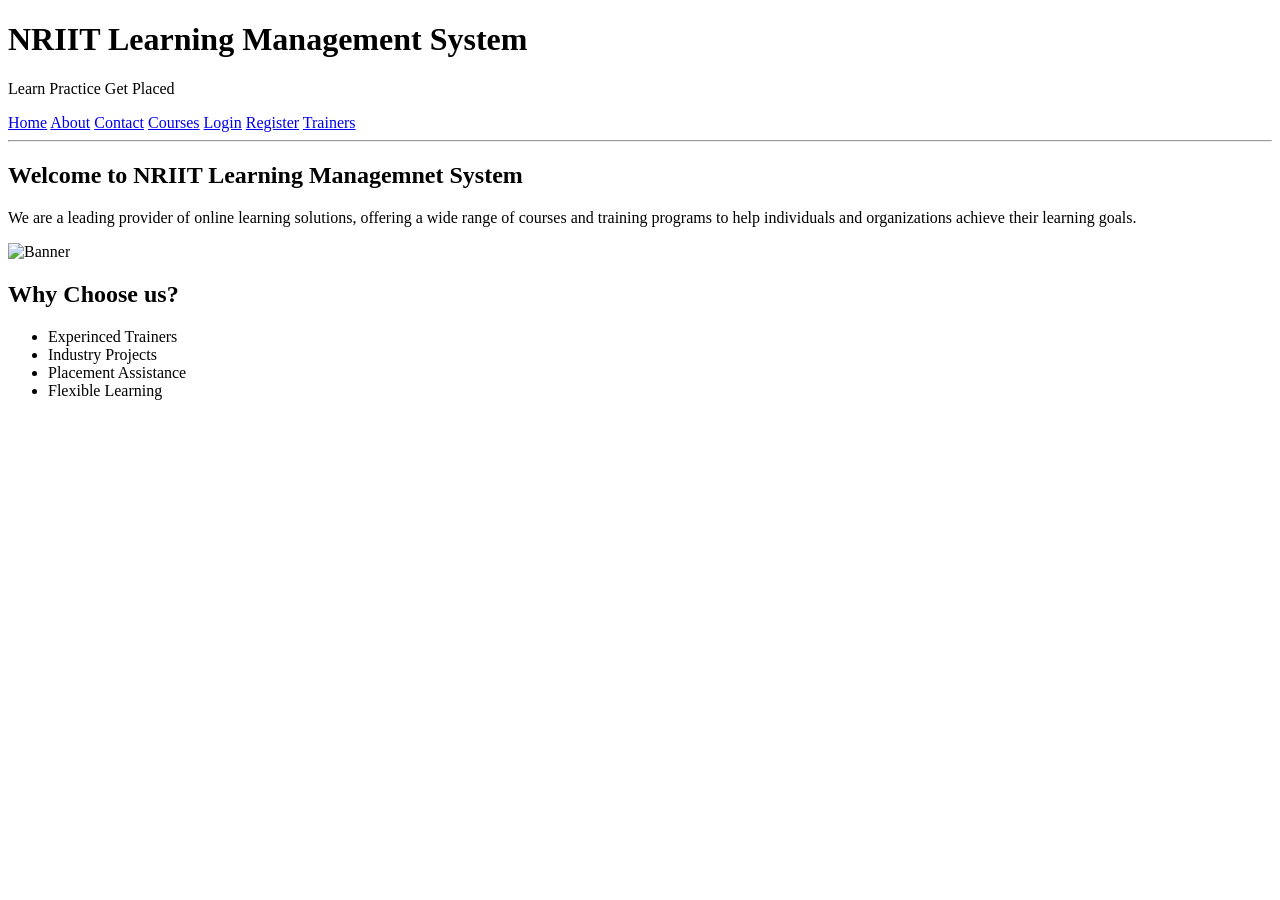
==== index.html @ b8eb1df2 "html" ====
<!DOCTYPE html>
<html lang="en">
<head>
    <meta charset="UTF-8">
    <meta name="viewport" content="width=device-width, initial-scale=1.0">
    <title>Python FullStack</title>
</head>
<body>
    <header>
        <h1>NRIIT Learning Management System</h1>
        <p>Learn Practice Get Placed</p>
        <nav>
            <a href="index.html">Home</a>
            <a href="about.html">About</a>
            <a href="contact.html">Contact</a>
            <a href="courses.html">Courses</a>
            <a href="login.html">Login</a>
            <a href="register.html">Register</a>
            <a href="trainers.html">Trainers</a>
        </nav>
        <hr>
    </header>
    <main>
        <section>
            <h2>Welcome to NRIIT Learning Managemnet System</h2>
            <p>We are a leading provider of online learning solutions, offering a wide range of courses and training programs to help individuals and organizations achieve their learning goals. </p>
            <img src="images/image.jpg" alt="Banner" width="500">
        </section>
        <section>
            <h2>Why Choose us?</h2>
            <ul>
                <li>Experinced Trainers</li>
                <li>Industry Projects</li>
                <li>Placement Assistance</li>
                <li>Flexible Learning</li>
            </ul>
        </section>
    </main>

</body>

</html>
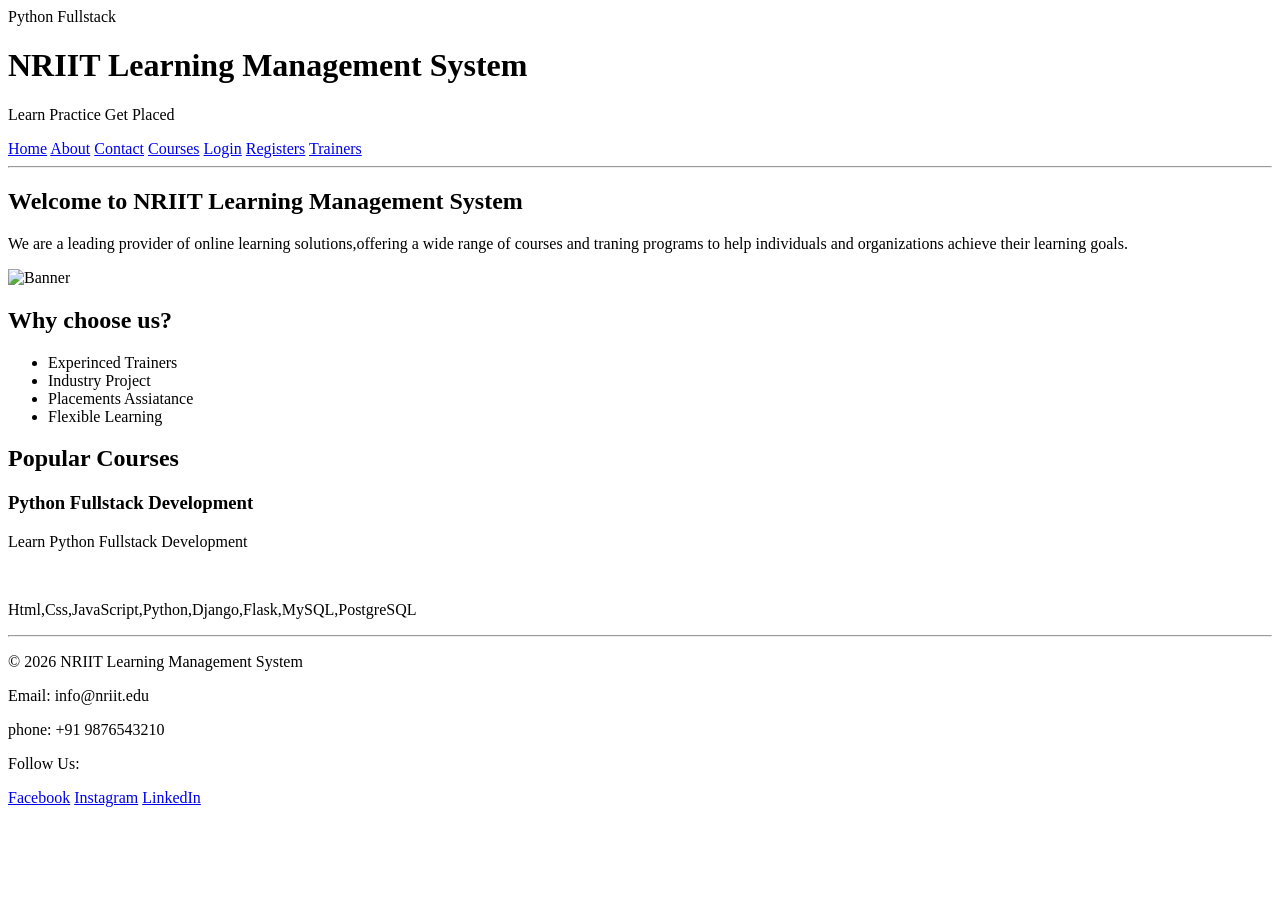
==== commit a30dabd2: "tgdftgfc" ====
--- a/index.html
+++ b/index.html
@@ -1,42 +1,64 @@
 <!DOCTYPE html>
 <html lang="en">
+
 <head>
     <meta charset="UTF-8">
     <meta name="viewport" content="width=device-width, initial-scale=1.0">
-    <title>Python FullStack</title>
+    <link rel="stylesheet" href="css/style.css"
+    <title>Python Fullstack</title>
 </head>
 <body>
     <header>
-        <h1>NRIIT Learning Management System</h1>
-        <p>Learn Practice Get Placed</p>
-        <nav>
-            <a href="index.html">Home</a>
-            <a href="about.html">About</a>
-            <a href="contact.html">Contact</a>
-            <a href="courses.html">Courses</a>
-            <a href="login.html">Login</a>
-            <a href="register.html">Register</a>
-            <a href="trainers.html">Trainers</a>
-        </nav>
-        <hr>
+    <h1>NRIIT Learning Management System</h1>
+    <P>Learn Practice Get Placed</P>
+    <nav>
+        <a href="index.html">Home</a>
+        <a href="about.html">About</a>
+        <a href="contact.html">Contact</a>
+        <a href="courses.html">Courses</a>
+        <a href="login.html">Login</a>
+        <a href="registers.html">Registers</a>
+        <a href="trainers.html">Trainers</a>
+    </nav>
+    <hr>
     </header>
     <main>
         <section>
-            <h2>Welcome to NRIIT Learning Managemnet System</h2>
-            <p>We are a leading provider of online learning solutions, offering a wide range of courses and training programs to help individuals and organizations achieve their learning goals. </p>
-            <img src="images/image.jpg" alt="Banner" width="500">
+            <h2>Welcome to NRIIT Learning Management System</h2>
+            <p>We are a leading provider of online learning solutions,offering a wide range of courses and traning programs to help individuals and organizations achieve their learning goals.
+            </p>
+            <img src="https://tse4.mm.bing.net/th/id/OIP.Xpl8DNrW3V0t1s_A2_eKAwAAAA?r=0&rs=1&pid=ImgDetMain&o=7&rm=3"alt="Banner" width="500">
         </section>
         <section>
-            <h2>Why Choose us?</h2>
+            <h2>Why choose us?</h2>
             <ul>
                 <li>Experinced Trainers</li>
-                <li>Industry Projects</li>
-                <li>Placement Assistance</li>
+                <li>Industry Project</li>
+                <li>Placements Assiatance</li>
                 <li>Flexible Learning</li>
             </ul>
         </section>
+        <section>
+            <h2>Popular Courses</h2>
+            <article>
+                <h3>Python Fullstack Development</h3>
+                <p>Learn Python Fullstack Development </p><br>
+                <p>
+                    Html,Css,JavaScript,Python,Django,Flask,MySQL,PostgreSQL
+                </p>
+            </article>
+        </section>
     </main>
-
+    <footer>
+        <hr>
+        <p>&copy; 2026 NRIIT Learning Management System</p>
+        <p>Email: info@nriit.edu</p>
+        <p>phone: +91 9876543210</p>
+        <p>Follow Us:</p>
+        <a href="#">Facebook</a>
+        <a href="#">Instagram</a>
+        <a href="#">LinkedIn</a>
+    </footer>
+    
 </body>
-
 </html>
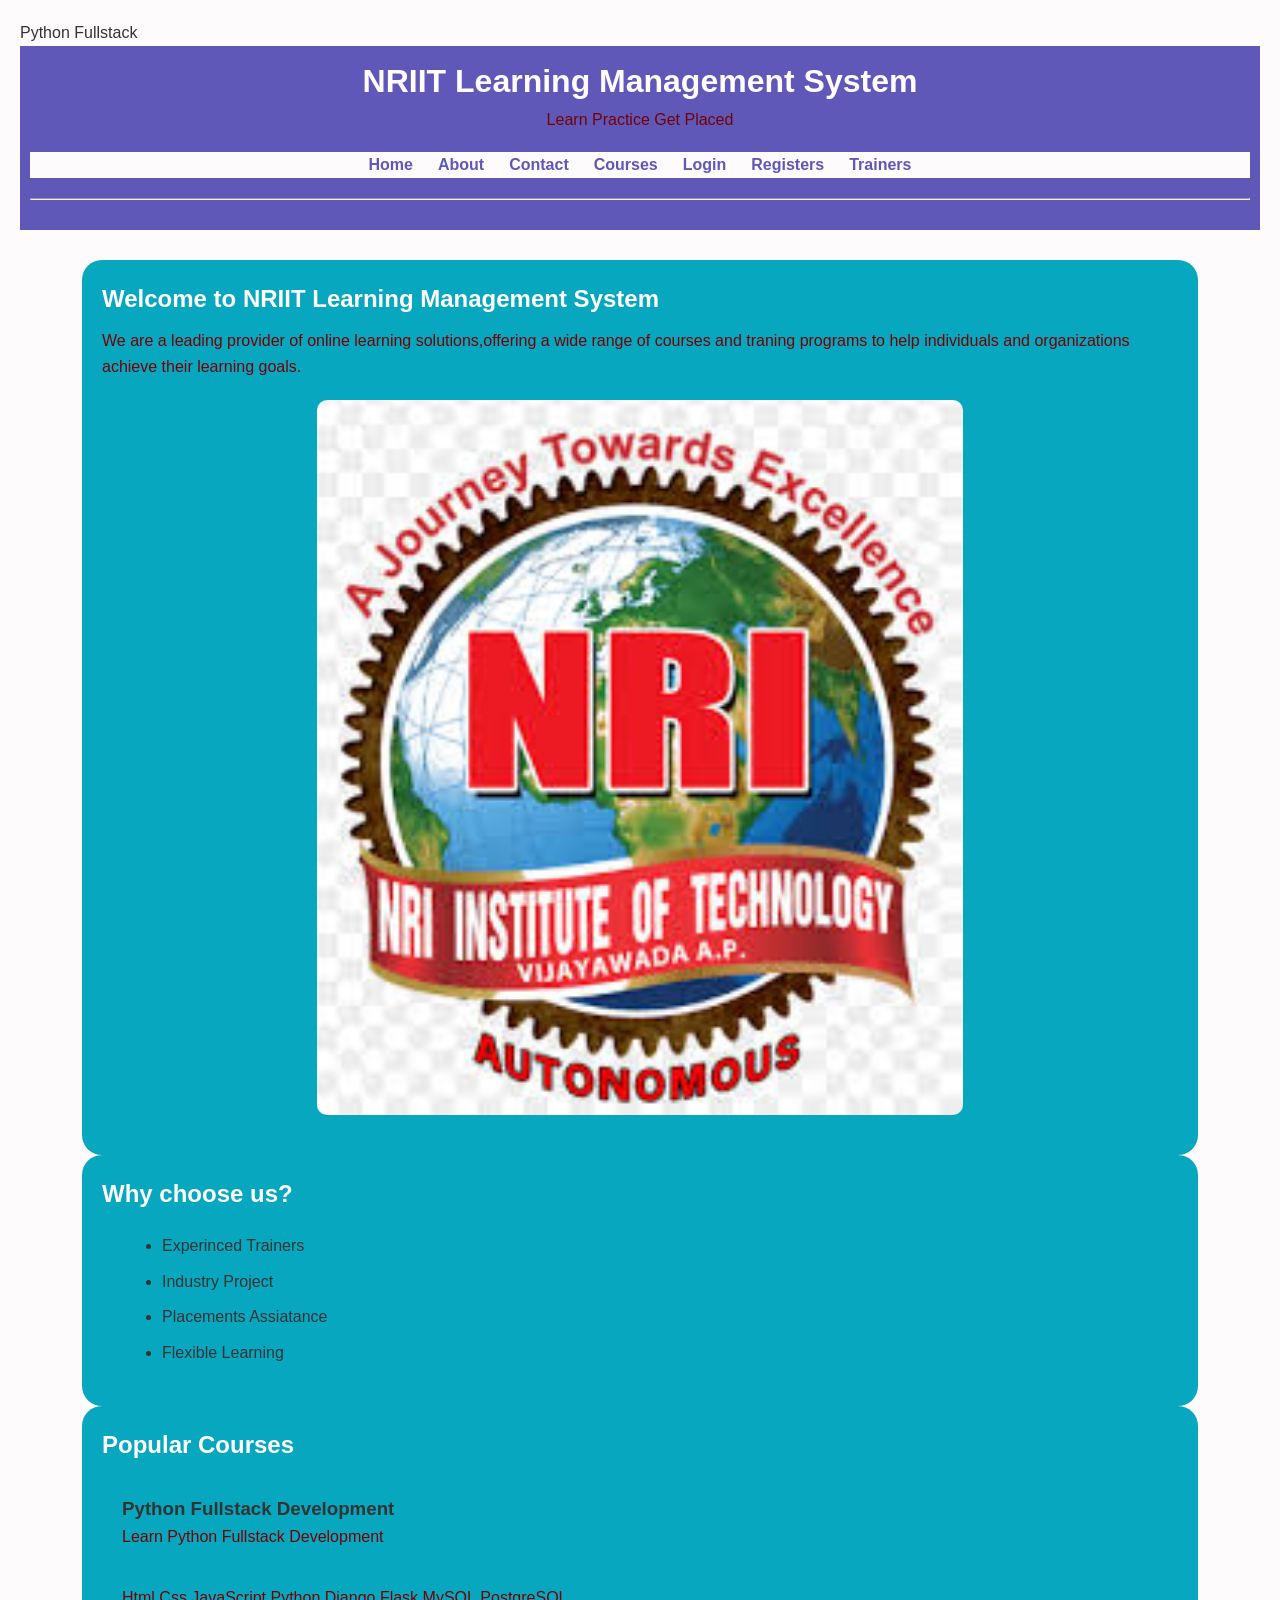
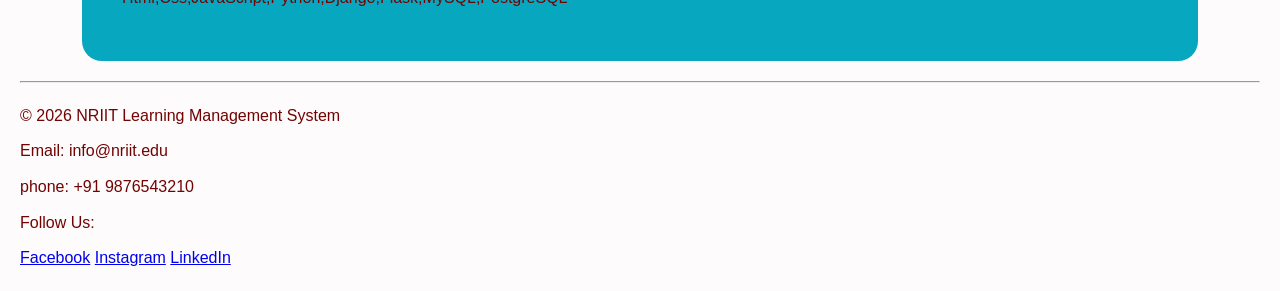
==== commit 87998f72: "updates.css" ====
--- a/index.html
+++ b/index.html
@@ -27,7 +27,7 @@
             <h2>Welcome to NRIIT Learning Management System</h2>
             <p>We are a leading provider of online learning solutions,offering a wide range of courses and traning programs to help individuals and organizations achieve their learning goals.
             </p>
-            <img src="https://tse4.mm.bing.net/th/id/OIP.Xpl8DNrW3V0t1s_A2_eKAwAAAA?r=0&rs=1&pid=ImgDetMain&o=7&rm=3"alt="Banner" width="500">
+            <img src="images/image.jpg" width="500" alt="Banner" class=" banner">
         </section>
         <section>
             <h2>Why choose us?</h2>
--- a/css/style.css
+++ b/css/style.css
@@ -0,0 +1,146 @@
+* {
+    margin: 0;
+    padding: 0;
+    box-sizing: border-box;
+
+}
+
+body {
+    font-family: Arial, Helvetica, sans-serif;
+    line-height: 1.6;
+    background-color: #fdfbfb;
+    color: #333;
+    padding: 20px;
+}
+
+header {
+    background-color: #6058b9;
+    color: #fdfbfb;
+    padding: 10px;
+    text-align: center;
+}
+
+hr {
+    margin: 20px 0;
+}
+
+nav {
+    background-color: #fdfbfb;
+    justify-content: center;
+    gap: 25px;
+    margin-top: 20px;
+    flex-wrap: wrap;
+    display: flex;
+}
+
+nav a {
+    color: #6058b9;
+    text-decoration: none;
+    font-weight: bold;
+}
+
+nav a:hover {
+    text-decoration: underline;
+}
+
+main {
+    margin: auto;
+    width: 90%;
+    margin-top: 30px;
+}
+
+section {
+    margin-bottom: 30x;
+    background-color: #08a7c0;
+    padding: 20px;
+    border-radius: 20px;
+}
+
+h2 {
+    color: #fdfbfb;
+    margin-bottom: 10px;
+}
+
+p {
+    color: #720303;
+    margin-bottom: 10px;
+}
+
+.banner {
+    width: 60%;
+    display: block;
+    margin: 20px auto;
+    border-radius: 10px;
+}
+
+ul {
+    list-style-type: disc;
+    margin-left: 50px;
+    padding: 10px;
+}
+
+li {
+    margin-bottom: 10px;
+}
+
+article {
+    background: color #b1adae;
+    padding: 20px;
+    border-radius: 10px;
+}
+
+article:hover {
+    background-color: #a09c9d;
+}
+
+table {
+    width: 90%;
+    border-collapse: collapse;
+    margin-top: 20px;
+    color: #120d0d;
+}
+
+td {
+    padding: 10px;
+    text-align: center
+}
+
+tabel,
+th,
+td {
+    border: 1px solid #ccc;
+}
+
+tr:hover {
+    background-color: #f2f2f2;
+}
+
+ol li {
+    margin-left: 50px;
+    padding: 10px;
+}
+
+ol li {
+    margin-bottom: 10px;
+
+}
+ form {
+    margin-top: 20px;
+
+ }
+  label {
+    display: block;
+    margin-bottom: 2px;
+    font-weight: bold;
+  }
+  input:not([type="submit"]):not
+  ([type="radio"]) {
+     width: 60%;
+     padding: 5px;
+     margin-bottom: 5px;
+     borer: 1px solid #
+  }
+
+ 
+
+
